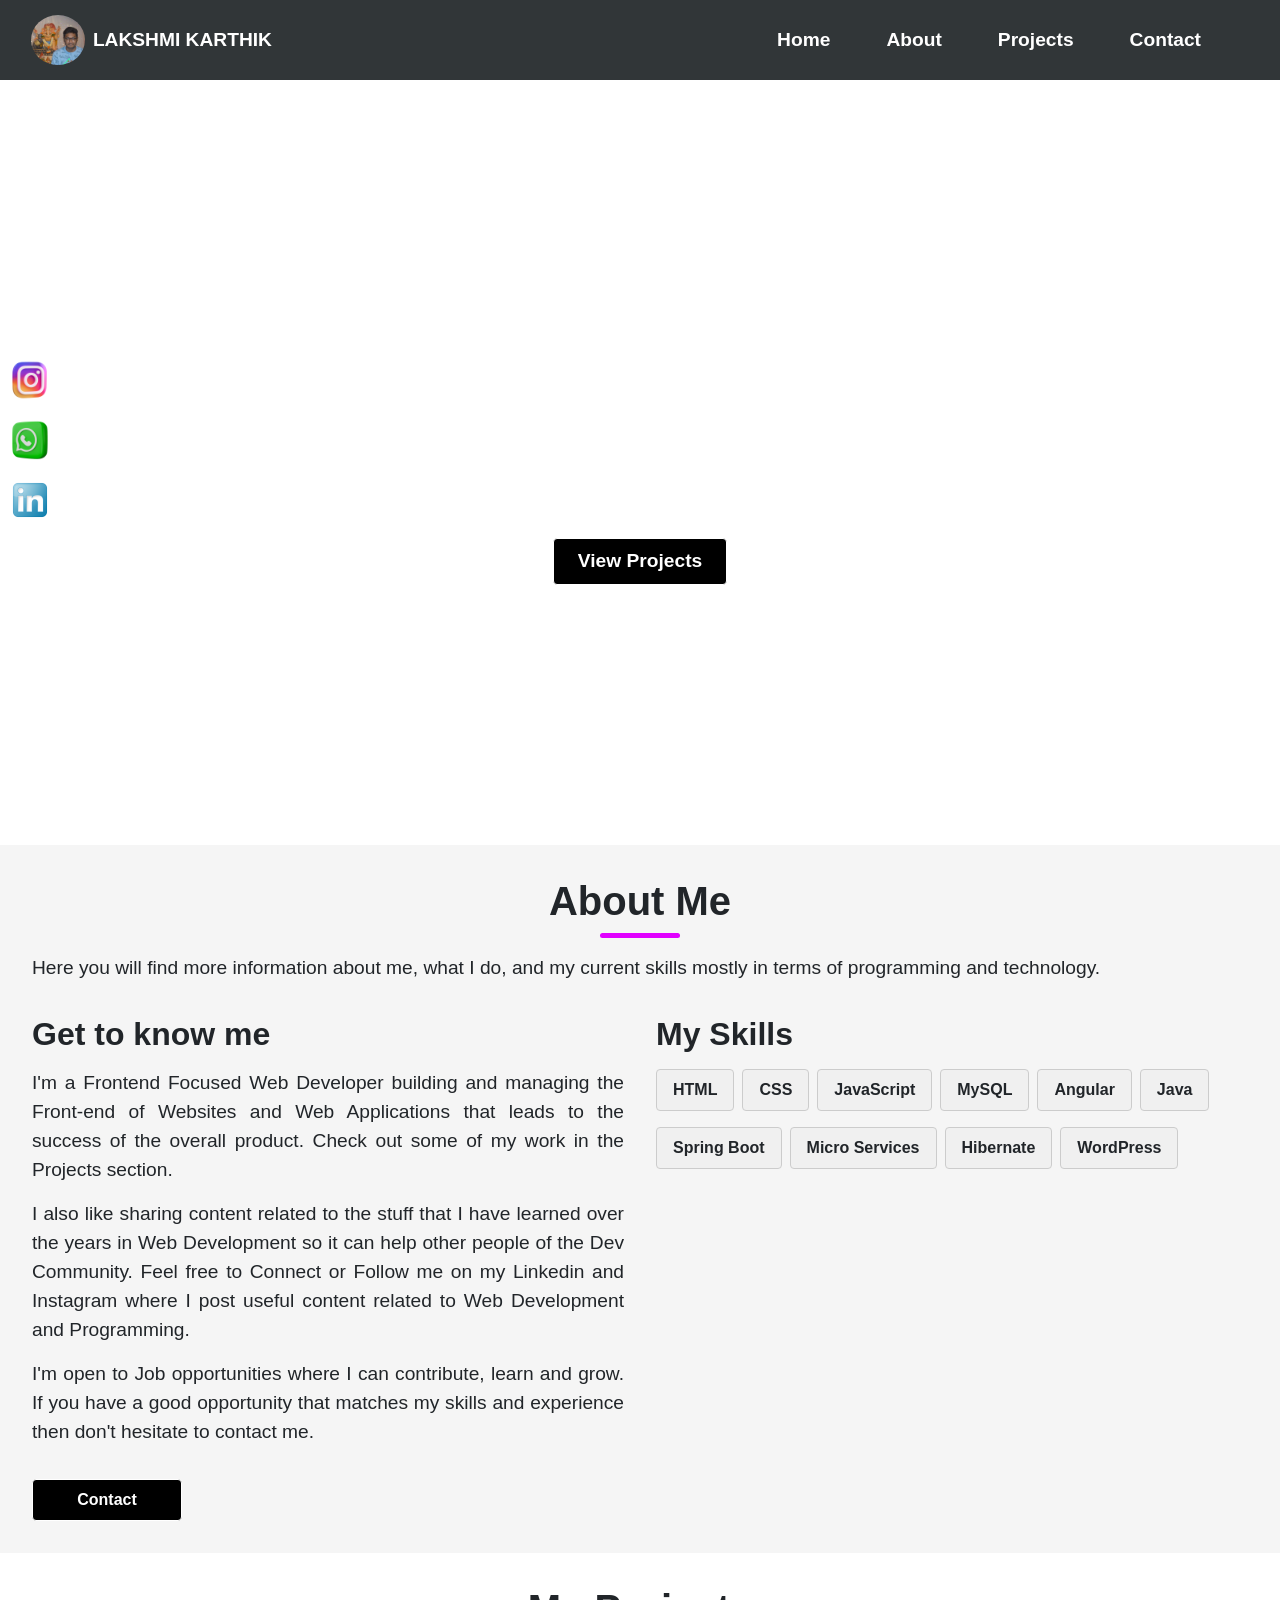
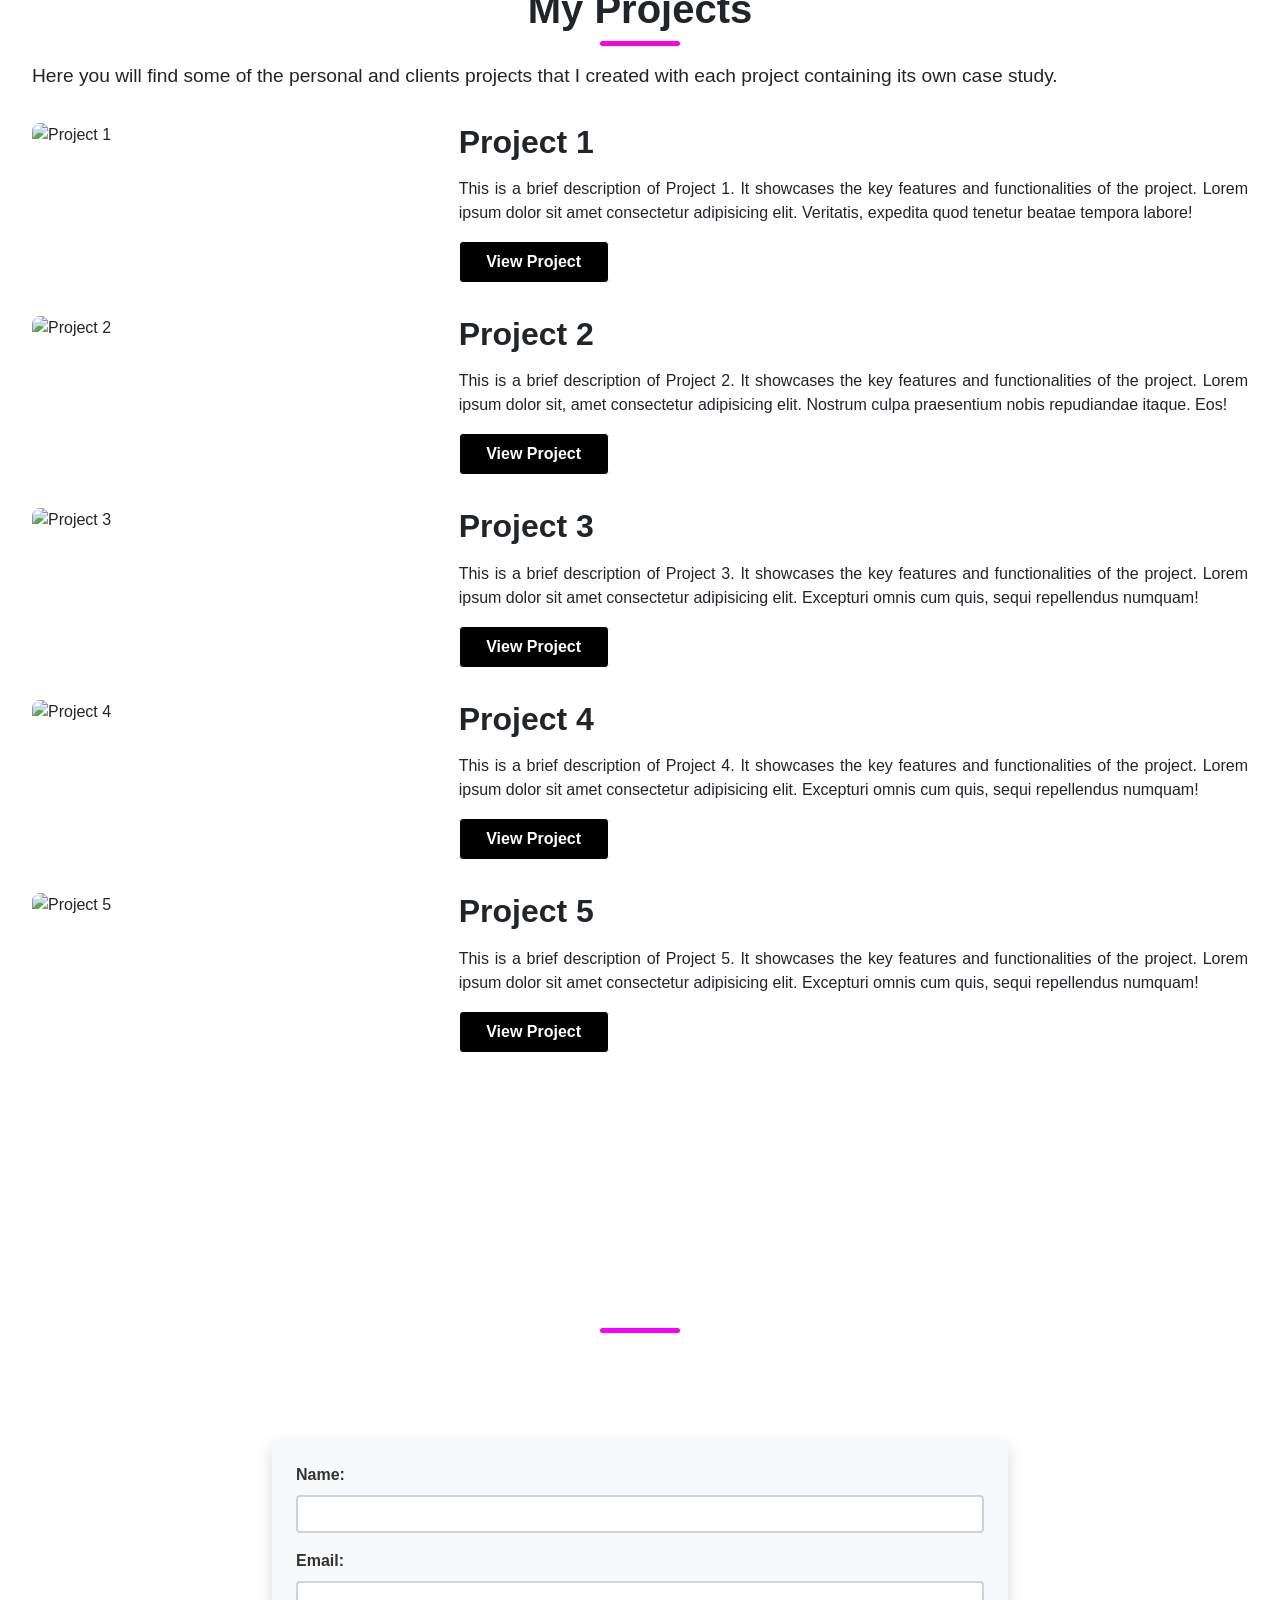
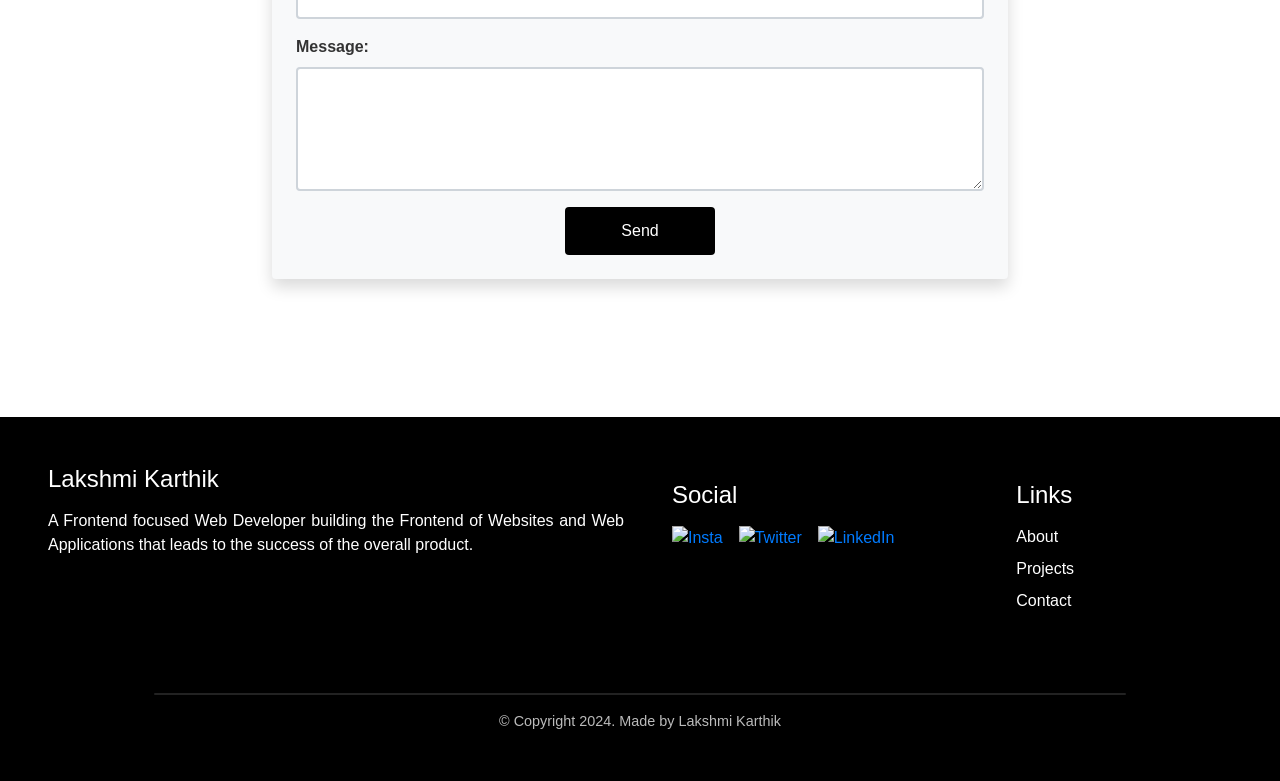
==== index.html @ 406fa360 "Add files via upload" ====
<!DOCTYPE html>
<html lang="en">
<head>
    <meta charset="UTF-8">
    <meta name="viewport" content="width=device-width, initial-scale=1.0">
    <title>Document</title>
    <link rel="stylesheet" href="header.css">
    <link rel="stylesheet" href="sidebar_logos.css">
    <link rel="stylesheet" href="home.css">
    <link rel="stylesheet" href="about.css">
    <link rel="stylesheet" href="projects.css">
    <link rel="stylesheet" href="contact.css">
    <link rel="stylesheet" href="footer.css">
    <link rel="stylesheet" href="https://cdn.jsdelivr.net/npm/bootstrap@4.5.3/dist/css/bootstrap.min.css" integrity="sha384-TX8t27EcRE3e/ihU7zmQxVncDAy5uIKz4rEkgIXeMed4M0jlfIDPvg6uqKI2xXr2" crossorigin="anonymous">
</head>
<body>
    <nav class="navbar navbar-expand-lg navbar-light sticky-top">
        <div class="container-fluid">
          <a class="navbar-brand d-flex align-items-center" href="#">
            <img src="/karthik2.jpeg" alt="Logo" class="logo">
            <span class="name">LAKSHMI KARTHIK</span>
          </a>
          <button class="navbar-toggler" type="button" data-toggle="collapse" data-target="#navbarNav" aria-controls="navbarNav" aria-expanded="false" aria-label="Toggle navigation" id="navbarToggle">
            <span class="navbar-toggler-icon"></span>
          </button>
          <div class="collapse navbar-collapse" id="navbarNav">
            <ul class="navbar-nav ml-auto">
              <li class="nav-item">
                <a class="nav-link" href="#home">Home</a>
              </li>
              <li class="nav-item">
                <a class="nav-link" href="#about">About</a>
              </li>
              <li class="nav-item">
                <a class="nav-link" href="#projects">Projects</a>
              </li>
              <li class="nav-item">
                <a class="nav-link" href="#contact">Contact</a>
              </li>
            </ul>
          </div>
        </div>
      </nav>

      <div class="sidebar">
        <a href="#"><img src="/insta logo.webp" alt="Insta"></a>
        <a href="#"><img src="/whatsapp logo.webp" alt="Whatsapp"></a>
        <a href="#"><img src="/linkedin-logo.png" alt="LinkedIn"></a>
      </div>

    <section id="home">
        <div class="home-container">
            <div class="overlay-text">
                <h1>Hey, I am Lakshmi Karthik</h1>
                <p>
                    A Result-Oriented Web Developer building and managing Websites </br> and 
                    Web Applications that leads to the success of the overall product
                </p>
              </br>
                <a href="#projects" class="btn btn-primary">View Projects</a>
            </div>
          </div>
    </section>

    <section id="about">
      <!DOCTYPE html>
      <html lang="en">
      <head>
          <meta charset="UTF-8">
          <meta name="viewport" content="width=device-width, initial-scale=1.0">
          <title>Document</title>
          <link rel="stylesheet" href="https://cdn.jsdelivr.net/npm/bootstrap@4.5.3/dist/css/bootstrap.min.css" integrity="sha384-TX8t27EcRE3e/ihU7zmQxVncDAy5uIKz4rEkgIXeMed4M0jlfIDPvg6uqKI2xXr2" crossorigin="anonymous">
          <style>
              .about-container {
        padding: 2rem;
        width: 100%;
        margin: 0 auto;
        text-align: center;
        font-family: inherit;
        background-color: whitesmoke;
      }
      
      .about-container h1 {
        font-size: 2.5rem;
        margin-bottom: 1rem;
        font-weight: bold; /* Make the heading bold */
        position: relative;
      }
      
      .about-container h1::after {
        content: "";
        display: block;
        width: 80px; /* Adjust width as needed */
        height: 5px; /* Thickness of the underline */
        background-color: #e100ff; /* Color of the underline */
        margin: 0.5rem auto 0; /* Center the underline and add space */
        border-radius: 5px; /* Optional: Rounded corners for the underline */
      }
      
      .about-container p {
        font-size: 1.2rem;
        margin-bottom: 2rem;
        text-align: justify; /* Justify the text for better readability */
      }
      
      .about-content {
        display: flex;
        flex-wrap: wrap;
        justify-content: space-between;
        gap: 2rem;
      }
      
      .about-left, .about-right {
        flex: 1;
        min-width: 300px;
        text-align: left;
      }
      
      .about-left h2, .about-right h2 {
        font-size: 2rem;
        margin-bottom: 1rem;
        font-weight: bold; /* Make the sub-headings bold */
      }
      
      .about-left p {
        font-size: 1.2rem;
        margin-bottom: 1rem; /* Reduced margin-bottom to decrease the gap */
        line-height: 1.5;
      }
      
      .about-left .btn {
        margin-top: 1rem; /* Adjusted margin-top for better spacing */
        font-size: 1rem;
        font-weight: bold;
        padding: 0.5rem 1rem;
        background-color: black;
        border-color: black;
        color: white; /* Ensure the button text is visible */
        text-decoration: none;
      }
      
      .skills-box {
        display: flex;
        flex-wrap: wrap;
        gap: 0.5rem;
      }
      
      .skill {
        background-color: #f0f0f0;
        border: 1px solid #ccc;
        border-radius: 4px;
        padding: 0.5rem 1rem;
        font-size: 1rem;
        margin-bottom: 0.5rem;
        font-weight: bold; /* Make the skill items bold */
      }
      
      /* Media Queries */
      @media (max-width: 1200px) {
        .about-container h1 {
          font-size: 2rem;
        }
        .about-left h2, .about-right h2 {
          font-size: 1.75rem;
        }
      }
      
      @media (max-width: 992px) {
        .about-container p {
          font-size: 1.1rem;
        }
        .about-left p {
          font-size: 1.1rem;
        }
        .about-left .btn {
          font-size: 0.9rem;
          padding: 0.4rem 0.8rem;
        }
      }
      
      @media (max-width: 768px) {
        .about-content {
          flex-direction: column;
          align-items: center;
        }
        .about-left, .about-right {
          min-width: 100%;
          text-align: center;
        }
        .about-left h2, .about-right h2 {
          font-size: 1.5rem;
        }
        .skills-box {
          justify-content: center;
        }
      }
      
      @media (max-width: 576px) {
        .about-container h1 {
          font-size: 1.75rem;
        }
        .about-left h2, .about-right h2 {
          font-size: 1.25rem;
        }
        .about-container p {
          font-size: 1rem;
        }
        .about-left p {
          font-size: 1rem;
        }
        .about-left .btn {
          font-size: 0.8rem;
          padding: 0.3rem 0.6rem;
        }
      }
      
          </style>
      </head>
      <body>
          <div class="about-container">
              <h1>About Me</h1>
              <p>
                Here you will find more information about me, what I do, and my current skills mostly
                in terms of programming and technology.
              </p>
              <div class="about-content">
                <div class="about-left">
                  <h2>Get to know me</h2>
                  <p>
                    I'm a Frontend Focused Web Developer building and managing the Front-end of Websites and Web Applications that leads to the success of the overall product. Check out some of my work in the Projects section.
                  </p>
                  <p>
                    I also like sharing content related to the stuff that I have learned over the years in Web Development so it can help other people of the Dev Community. Feel free to Connect or Follow me on my Linkedin and Instagram where I post useful content related to Web Development and Programming.
                  </p>
                  <p>
                    I'm open to Job opportunities where I can contribute, learn and grow. If you have a good opportunity that matches my skills and experience then don't hesitate to contact me.
                  </p>
                  <a href="/contact" class="btn btn-primary">Contact</a>
                </div>
                <div class="about-right">
                  <h2>My Skills</h2>
                  <div class="skills-box">
                    <span class="skill">HTML</span>
                    <span class="skill">CSS</span>
                    <span class="skill">JavaScript</span>
                    <span class="skill">MySQL</span>
                    <span class="skill">Angular</span>
                    <span class="skill">Java</span>
                    <span class="skill">Spring Boot</span>
                    <span class="skill">Micro Services</span>
                    <span class="skill">Hibernate</span>
                    <span class="skill">WordPress</span>
                    <!-- Add more skills as needed -->
                  </div>
                </div>
              </div>
            </div>
            
      </body>
      </html>
          
    </section>

    <section id="projects">
        <div class="project-container">
            <h1>My Projects</h1>
            <p>
              Here you will find some of the personal and clients projects that I created
              with each project containing its own case study.
            </p>
            <div class="project">
              <div class="project-image">
                <img src="https://www.rammaheshwari.com/assets/jpeg/dopefolio.jpeg" alt="Project 1">
              </div>
              <div class="project-details">
                <h2>Project 1</h2>
                <p>This is a brief description of Project 1. It showcases the key features and functionalities of the project. Lorem ipsum dolor sit amet consectetur adipisicing elit. Veritatis, expedita quod tenetur beatae tempora labore!</p>
                <a href="#" class="btn btn-primary">View Project</a>
              </div>
            </div>
            <div class="project">
              <div class="project-image">
                <img src="https://www.rammaheshwari.com/assets/jpeg/wilsonport.jpeg" alt="Project 2">
              </div>
              <div class="project-details">
                <h2>Project 2</h2>
                <p>This is a brief description of Project 2. It showcases the key features and functionalities of the project. Lorem ipsum dolor sit, amet consectetur adipisicing elit. Nostrum culpa praesentium nobis repudiandae itaque. Eos!</p>
                <a href="#" class="btn btn-primary">View Project</a>
              </div>
            </div>
            <div class="project">
              <div class="project-image">
                <img src="https://www.rammaheshwari.com/assets/jpeg/boreal-coffee-clone.jpeg" alt="Project 3">
              </div>
              <div class="project-details">
                <h2>Project 3</h2>
                <p>This is a brief description of Project 3. It showcases the key features and functionalities of the project. Lorem ipsum dolor sit amet consectetur adipisicing elit. Excepturi omnis cum quis, sequi repellendus numquam!</p>
                <a href="#" class="btn btn-primary">View Project</a>
              </div>
            </div>
            <div class="project">
              <div class="project-image">
                <img src="https://www.rammaheshwari.com/assets/jpeg/boreal-coffee-clone.jpeg" alt="Project 4">
              </div>
              <div class="project-details">
                <h2>Project 4</h2>
                <p>This is a brief description of Project 4. It showcases the key features and functionalities of the project. Lorem ipsum dolor sit amet consectetur adipisicing elit. Excepturi omnis cum quis, sequi repellendus numquam!</p>
                <a href="#" class="btn btn-primary">View Project</a>
              </div>
            </div>
            <div class="project">
              <div class="project-image">
                <img src="https://www.rammaheshwari.com/assets/jpeg/boreal-coffee-clone.jpeg" alt="Project 5">
              </div>
              <div class="project-details">
                <h2>Project 5</h2>
                <p>This is a brief description of Project 5. It showcases the key features and functionalities of the project. Lorem ipsum dolor sit amet consectetur adipisicing elit. Excepturi omnis cum quis, sequi repellendus numquam!</p>
                <a href="#" class="btn btn-primary">View Project</a>
              </div>
            </div>
          </div>
          
    </section>

    <section id="contact">
        <div class="contact-container">
            <div class="contact-overlay text-center text-white">
              <h1>Contact</h1>
              <div class="underline mx-auto mb-4"></div>
              <p class="mb-4">
                Feel free to contact me by submitting the form below and I will get back to you as soon as possible.
              </p>
              <div class="contact-form-container bg-light text-dark p-4 rounded shadow">
                <form>
                  <div class="form-group text-left mb-3">
                    <label for="name" class="form-label">Name:</label>
                    <input type="text" class="form-control" id="name" name="name" required>
                  </div>
                  <div class="form-group text-left mb-3">
                    <label for="email" class="form-label">Email:</label>
                    <input type="email" class="form-control" id="email" name="email" required>
                  </div>
                  <div class="form-group text-left mb-3">
                    <label for="message" class="form-label">Message:</label>
                    <textarea class="form-control" id="message" name="message" rows="4" required></textarea>
                  </div>
                  <button type="submit" class="btn btn-primary">Send</button>
                </form>
              </div>
            </div>
          </div>
          
    </section>

    <section id="footer">
        <footer class="footer-container">
            <div class="footer-content">
              <div class="footer-left text-left">
                <h2>Lakshmi Karthik</h2>
                <p>A Frontend focused Web Developer building the Frontend of Websites and Web Applications that leads to the success of the overall product.</p>
              </div>
              <div class="footer-right">
                <div class="footer-center">
                  <h2>Social</h2>
                  <div class="social-media">
                    <a href="#"><img src="https://upload.wikimedia.org/wikipedia/commons/thumb/e/e7/Instagram_logo_2016.svg/2048px-Instagram_logo_2016.svg.png" alt="Insta"></a>
                    <a href="#"><img src="https://cdn-icons-png.flaticon.com/128/3938/3938028.png" alt="Twitter"></a>
                    <a href="#"><img src="https://cdn1.iconfinder.com/data/icons/logotypes/32/circle-linkedin-512.png" alt="LinkedIn"></a>
                  </div>
                </div>
                <div class="footer-links">
                  <h2>Links</h2>
                  <ul>
                    <li><a href="/about">About</a></li>
                    <li><a href="/projects">Projects</a></li>
                    <li><a href="/contact">Contact</a></li>
                  </ul>
                </div>
              </div>
            </div>
            <div class="footer-bottom">
              <div class="underline"></div>
              <p>© Copyright 2024. Made by Lakshmi Karthik</p>
            </div>
          </footer>
          
    </section>
      
    <script src="https://code.jquery.com/jquery-3.5.1.slim.min.js"></script>
    <script src="https://cdn.jsdelivr.net/npm/@popperjs/core@2.5.3/dist/umd/popper.min.js"></script>
    <script src="https://stackpath.bootstrapcdn.com/bootstrap/4.5.2/js/bootstrap.min.js"></script>

    <script>
      $(document).ready(function () {
          // Close the navbar when a link is clicked in responsive mode
          $('.nav-link').on('click', function () {
              if ($('.navbar-collapse').hasClass('show')) {
                  $('#navbarToggle').click();
              }
          });
  
          // Close the navbar when clicking outside of it in responsive mode
          $(document).click(function (event) {
              var clickover = $(event.target);
              var navbarOpen = $('.navbar-collapse').hasClass('show');
              if (navbarOpen === true && !clickover.closest('.navbar').length) {
                  $('#navbarToggle').click();
              }
          });
      });
  </script>

    <script>
      let timeoutID;

function hideSidebar() {
  document.querySelector('.sidebar').classList.add('hidden');
}

function showSidebar() {
  document.querySelector('.sidebar').classList.remove('hidden');
  resetHideTimeout(); // Restart the timeout when mouse moves
}

function resetHideTimeout() {
  clearTimeout(timeoutID); // Clear previous timeout
  timeoutID = setTimeout(hideSidebar, 3000); // 3 seconds idle time
}

document.addEventListener('mousemove', showSidebar);

// Start the timeout to hide the sidebar after the page loads
window.onload = resetHideTimeout;
    </script>
    
</body>
</html>
---- header.css ----
.navbar {
  background-color: #313638;
  height: 80px;
  font-family: Helvetica, Arial, sans-serif;
  position: sticky;
  top: 0;
  z-index: 1000;
}

.logo {
  height: 50px;
  margin-right: 0.5rem;
  border-radius: 100%;
}

.name {
  font-size: 1.2rem;
  font-weight: bold;
  font-family: 'Arial', sans-serif;
  color: white !important;
}

.navbar-nav .nav-link {
  font-weight: bold;
  font-size: 1.2rem;
  color: white !important;
  margin-right: 40px;
}

.navbar-toggler-icon {
  background-image: url("data:image/svg+xml;charset=utf8,%3Csvg viewBox='0 0 30 30' xmlns='http://www.w3.org/2000/svg'%3E%3Cpath stroke='rgba(255, 255, 255, 1)' stroke-width='2' stroke-linecap='round' stroke-miterlimit='10' d='M4 7h22M4 15h22M4 23h22'/%3E%3C/svg%3E") !important;
  /* The path stroke is set to white to change the color of the bars */
  height: 30px;
}

@media (max-width: 992px) {
  .navbar {
      width: auto;
      height: auto;
  }
  
  .navbar-nav .nav-link {
      margin-right: 20px;
  }

  .name {
      font-size: 1rem;
  }

  .logo {
      height: 40px;
  }
}

@media (max-width: 768px) {
  .navbar {
      width: auto;
      height: auto;
  }

  .navbar-nav .nav-link {
      font-size: 1rem;
      margin-right: 10px;
  }

  .name {
      font-size: 0.9rem;
  }

  .logo {
      height: 35px;
  }
}
---- sidebar_logos.css ----
.sidebar {
    position: fixed;
    top: 50%;
    left: 0;
    transform: translateY(-50%);
    width: 60px;
    background-color: transparent;
    padding: 10px;
    z-index: 1000;
    transition: opacity 0.5s ease-in-out;
    opacity: 1; /* Initially visible */
  }
  
  .hidden {
    opacity: 0; /* Hide the sidebar */
  }
  
  .sidebar a {
    display: block;
    margin-bottom: 20px;
    text-align: center;
  }
  
  .sidebar a img {
    width: 40px;
    height: 40px;
    transition: transform 0.3s ease;
  }
  
  .sidebar a:hover img {
    transform: scale(1.1);
  }
  
  @media (max-width: 768px) {
    .sidebar {
      display: none; /* Hide the sidebar on small screens */
    }
  }
---- home.css ----
.home-container {
    position: relative;
    width: 100%;
    height: 85vh; /* Full viewport height */
    background-image: url('https://e0.pxfuel.com/wallpapers/846/344/desktop-wallpaper-portfolio.jpg'); /* Replace with your background image URL */
    background-size: cover;
    background-position: center;
    display: flex;
    justify-content: center;
    align-items: center;
    color: white !important; /* Text color */
    text-align: center;
  }
  
  .overlay-text {
    padding: 2rem;
    border-radius: 8px;
  }
  
  .overlay-text h1 {
    font-size: 3rem;
    margin-bottom: 1rem;
    color: white !important;
    font-family: inherit;
  }
  
  .overlay-text p {
    font-size: 1.5rem;
    color: white !important;
    margin: 0;
    line-height: 1.6;
    letter-spacing: 0.5px;
    padding: 1rem 2rem;
    border-radius: 10px;
    display: inline-block; /* Ensures the padding and background fit tightly around the text */
    font-family: inherit;
  }
  
  .overlay-text .btn {
    font-size: 1.2rem;
    width: auto;
    font-weight: bold;
    padding: 0.5rem 1.5rem;
    margin-top: 1rem; /* Adds some spacing above the button */
  }
  
  .btn {
    background-color: black !important;
    border-color: white !important;
    transition: background-color 0.3s, color 0.3s; /* Smooth transition for hover effect */
  }
  
  .btn:hover {
    background-color: white !important;
    color: black !important;
  }
  
  /* Responsive adjustments */
  @media (max-width: 1200px) {
    .overlay-text h1 {
        font-size: 2.5rem;
    }
  
    .overlay-text p {
        font-size: 1.3rem;
    }
  
    .overlay-text .btn {
        font-size: 1.1rem;
    }
  }
  
  @media (max-width: 992px) {
    .overlay-text h1 {
        font-size: 2rem;
    }
  
    .overlay-text p {
        font-size: 1.2rem;
    }
  
    .overlay-text .btn {
        font-size: 1rem;
    }
  }
  
  @media (max-width: 768px) {
    .overlay-text h1 {
        font-size: 1.8rem;
    }
  
    .overlay-text p {
        font-size: 1rem;
    }
  
    .overlay-text .btn {
        font-size: 0.9rem;
        padding: 0.4rem 1rem;
    }
  }
  
  @media (max-width: 576px) {
    
    .overlay-text {
        padding: 1rem;
    }
  
    .overlay-text h1 {
        font-size: 1.5rem;
    }
  
    .overlay-text p {
        font-size: 0.9rem;
    }
  
    .overlay-text .btn {
        font-size: 0.8rem;
        padding: 0.3rem 0.8rem;
    }
  }
---- about.css ----
.about-container {
  padding: 2rem;
  width: 100%;
  margin: 0 auto;
  text-align: center;
  font-family: inherit;
  background-color: whitesmoke;
}

.about-container h1 {
  font-size: 2.5rem;
  margin-bottom: 1rem;
  font-weight: bold; /* Make the heading bold */
  position: relative;
}

.about-container h1::after {
  content: "";
  display: block;
  width: 80px; /* Adjust width as needed */
  height: 5px; /* Thickness of the underline */
  background-color: #e100ff; /* Color of the underline */
  margin: 0.5rem auto 0; /* Center the underline and add space */
  border-radius: 5px; /* Optional: Rounded corners for the underline */
}

.about-container p {
  font-size: 1.2rem;
  margin-bottom: 2rem;
  text-align: justify; /* Justify the text for better readability */
}

.about-content {
  display: flex;
  flex-wrap: wrap;
  justify-content: space-between;
  gap: 2rem;
}

.about-left, .about-right {
  flex: 1;
  min-width: 300px;
  text-align: left;
}

.about-left h2, .about-right h2 {
  font-size: 2rem;
  margin-bottom: 1rem;
  font-weight: bold; /* Make the sub-headings bold */
}

.about-left p {
  font-size: 1.2rem;
  margin-bottom: 1rem; /* Reduced margin-bottom to decrease the gap */
  line-height: 1.5;
}

.about-left .btn {
  margin-top: 1rem; /* Adjusted margin-top for better spacing */
  font-size: 1rem;
  font-weight: bold;
  padding: 0.5rem 1rem;
  background-color: black;
  border-color: black;
  color: white; /* Ensure the button text is visible */
  text-decoration: none;
}

.skills-box {
  display: flex;
  flex-wrap: wrap;
  gap: 0.5rem;
}

.skill {
  background-color: #f0f0f0;
  border: 1px solid #ccc;
  border-radius: 4px;
  padding: 0.5rem 1rem;
  font-size: 1rem;
  margin-bottom: 0.5rem;
  font-weight: bold; /* Make the skill items bold */
}

/* Media Queries */
@media (max-width: 1200px) {
  .about-container h1 {
    font-size: 2rem;
  }
  .about-left h2, .about-right h2 {
    font-size: 1.75rem;
  }
}

@media (max-width: 992px) {
  .about-container p {
    font-size: 1.1rem;
  }
  .about-left p {
    font-size: 1.1rem;
  }
  .about-left .btn {
    font-size: 0.9rem;
    padding: 0.4rem 0.8rem;
  }
}

@media (max-width: 768px) {
  .about-content {
    flex-direction: column;
    align-items: center;
  }
  .about-left, .about-right {
    min-width: 100%;
    text-align: center;
  }
  .about-left h2, .about-right h2 {
    font-size: 1.5rem;
  }
  .skills-box {
    justify-content: center;
  }
}

@media (max-width: 576px) {
  .about-container h1 {
    font-size: 1.75rem;
  }
  .about-left h2, .about-right h2 {
    font-size: 1.25rem;
  }
  .about-container p {
    font-size: 1rem;
  }
  .about-left p {
    font-size: 1rem;
  }
  .about-left .btn {
    font-size: 0.8rem;
    padding: 0.3rem 0.6rem;
  }
}
---- projects.css ----
.project-container {
    padding: 2rem;
    width: 100%;
    margin: 0 auto;
    text-align: center;
    font-family: inherit;
    background-color: white;
  }
  
  .project-container h1 {
    font-size: 2.5rem;
    margin-bottom: 1rem;
    font-weight: bold; /* Make the heading bold */
    position: relative;
  }
  
  .project-container h1::after {
    content: "";
    display: block;
    width: 80px; /* Adjust width as needed */
    height: 5px; /* Thickness of the underline */
    background-color: #ff00dd; /* Color of the underline */
    margin: 0.5rem auto 0; /* Center the underline and add space */
    border-radius: 5px; /* Optional: Rounded corners for the underline */
  }
  
  .project-container p {
    font-size: 1.2rem;
    margin-bottom: 2rem;
    text-align: justify;
  }
  
  .project {
    display: flex;
    flex-wrap: wrap;
    justify-content: space-between;
    gap: 2rem;
    margin-bottom: 2rem;
    text-align: left;
  }
  
  .project-image {
    flex: 1;
    min-width: 50px;
  }
  
  .project-image img {
    width: 100%;
    border-radius: 8px; /* Optional: rounded corners for images */
  }
  
  .project-details {
    flex: 2;
    display: flex;
    flex-direction: column;
    justify-content: center;
  }
  
  .project-details h2 {
    font-size: 2rem;
    margin-bottom: 1rem;
    font-weight: bold; /* Make the project name bold */
  }
  
  .project-details p {
    font-size: 1rem;
    margin-bottom: 1rem;
    line-height: 1.5;
    text-align: justify;
  }
  
  .project-details .btn {
    font-size: 1rem;
    font-weight: bold;
    padding: 0.5rem 1rem;
    background-color: black;
    color: white;
    text-decoration: none;
    text-align: center;
    border-radius: 4px;
  }
  
  .btn {
    width: 150px;
  }

  section {
    padding-top: 80px; /* Adjust this value based on your navbar height */
    margin-top: -80px; /* Negative margin to offset the visual gap */
}
  
  /* Media Queries */
  @media (max-width: 1200px) {
    .project-container h1 {
      font-size: 2rem;
    }
    .project-details h2 {
      font-size: 1.75rem;
    }
    section {
        scroll-margin-top: -20px; /* Adjust as needed for smaller screens */
    }
  }
  
  @media (max-width: 992px) {
    .project-container p {
      font-size: 1.1rem;
    }
    .project-details p {
      font-size: 1.1rem;
    }
    .project-details .btn {
      font-size: 0.9rem;
      padding: 0.4rem 0.8rem;
    }
    section {
        scroll-margin-top: -20px; /* Adjust as needed for smaller screens */
    }
  }
  
  @media (max-width: 768px) {
    .project {
      flex-direction: column;
      align-items: center;
    }
    .project-image, .project-details {
      min-width: 100%;
      text-align: center;
    }
    .project-details h2 {
      font-size: 1.5rem;
    }
    section {
        scroll-margin-top: -20px; /* Adjust as needed for smaller screens */
    }
  }
  
  @media (max-width: 576px) {
    .project-container h1 {
      font-size: 1.75rem;
    }
    .project-details h2 {
      font-size: 1.25rem;
    }
    .project-container p {
      font-size: 1rem;
    }
    .project-details p {
      font-size: 1rem;
    }
    .project-details .btn {
      font-size: 0.8rem;
      padding: 0.3rem 0.6rem;
    }
    section {
        scroll-margin-top: -20px; /* Adjust as needed for smaller screens */
    }
  }
---- contact.css ----
.contact-container {
    background-image: url('https://static.vecteezy.com/system/resources/previews/019/926/787/non_2x/red-coffee-cup-on-old-wood-background-with-space-free-photo.jpg'); /* Replace with your background image URL */
    background-size: cover;
    background-position: center;
    padding: 2rem;
    min-height: 100vh !important;
    display: flex;
    align-items: center;
    justify-content: center;
  }
  
  .contact-overlay {
    padding: 2rem;
    border-radius: 8px;
    max-width: 800px;
  }
  
  .contact-overlay h1 {
    font-size: 3rem;
    margin-bottom: 1rem;
    font-weight: bold;
    position: relative;
    font-family: inherit;
  }
  
  .contact-overlay .underline {
    width: 80px; /* Adjust width as needed */
    height: 5px; /* Thickness of the underline */
    background-color: #f700ff; /* Color of the underline */
    border-radius: 5px; /* Optional: Rounded corners for the underline */
  }
  
  .contact-overlay p {
    font-size: 1.2rem;
    color: white;
    font-family: inherit;
    text-align: justify;
  }
  
  .contact-form-container {
    background: #ffffff;
    padding: 2rem;
    border-radius: 8px;
    box-shadow: 0 4px 10px rgba(0, 0, 0, 0.1);
    transition: transform 0.3s ease-in-out;
  }
  
  .contact-form-container:hover {
    transform: scale(1.02);
  }
  
  .contact-form-container .form-group {
    margin-bottom: 1.5rem;
  }
  
  .contact-form-container .form-label {
    font-weight: bold;
    color: #333;
  }
  
  .contact-form-container .form-control {
    border: 2px solid #ced4da;
    border-radius: 4px;
    padding: 0.75rem;
    transition: border-color 0.3s ease-in-out, box-shadow 0.3s ease-in-out;
  }
  
  .contact-form-container .form-control:focus {
    border-color: #007bff;
    box-shadow: 0 0 8px rgba(0, 123, 255, 0.25);
  }
  
  .contact-form-container .btn {
    background-color: black;
    border: none;
    padding: 0.75rem 1.5rem;
    border-radius: 4px;
    color: white;
    cursor: pointer;
    transition: background-color 0.3s ease-in-out, transform 0.3s ease-in-out;
  }
  
  .contact-form-container .btn:hover {
    background-color: rgb(49, 49, 49);
    transform: scale(1.05);
  }

  section {
    padding-top: 75px; /* Adjust this value based on your navbar height */
    margin-top: -75px; /* Negative margin to offset the visual gap */
}
  
  /* Media Queries */
  @media (max-width: 768px) {
    .contact-overlay h1 {
      font-size: 2rem;
    }
    .contact-overlay p {
      font-size: 1rem;
    }
    .contact-form-container {
      padding: 1rem;
    }
    .contact-form-container .btn {
      width: 100%;
      padding: 0.5rem 1rem;
    }

    section {
        scroll-margin-top: -20px; /* Adjust as needed for smaller screens */
    }
  }
  
  @media (max-width: 576px) {
    .contact-overlay {
      padding: 1rem;
    }
    .contact-form-container {
      padding: 1rem;
    }

    section {
        scroll-margin-top: -20px; /* Adjust as needed for smaller screens */
    }
  }
---- footer.css ----
.footer-container {
    background-color: black;
    color: #fff;
    padding: 2rem;
    text-align: center;
    position: relative;
    font-family: inherit;
  }
  
  .footer-content {
    display: flex;
    justify-content: space-around;
    flex-wrap: wrap;
  }
  
  .footer-left,
  .footer-right {
    flex: 1;
    margin: 1rem;
    gap: 90px;
  }
  
  .footer-left h2,
  .footer-center h2,
  .footer-links h2 {
    font-size: 1.5rem;
    margin-bottom: 1rem;
  }
  
  .footer-left p {
    font-size: 1rem;
    white-space: pre-wrap;
    color: white;
    text-align: justify;
  }
  
  .footer-right {
    display: flex;
  }
  
  .footer-center,
  .footer-links {
    margin: 1rem;
    text-align: left;
  }
  
  .footer-center .social-media {
    display: flex;
    justify-content: center;
    gap: 1rem;
  }
  
  .footer-center .social-media a img {
    width: 40px;
    height: 40px;
    transition: transform 0.3s;
  }
  
  .footer-center .social-media a img:hover {
    transform: scale(1.1);
  }
  
  .footer-links ul {
    list-style: none;
    padding: 0;
  }
  
  .footer-links ul li {
    margin: 0.5rem 0;
  }
  
  .footer-links ul li a {
    color: white;
    text-decoration: none;
    transition: color 0.3s;
  }
  
  .footer-links ul li a:hover {
    color: blue;
  }
  
  .footer-bottom {
    margin-top: 2rem;
  }
  
  .footer-bottom .underline {
    width: 80%;
    height: 2px;
    background-color: #222;
    margin: 0.5rem auto;
    border-radius: 5px;
  }
  
  .footer-bottom p {
    margin-top: 1rem;
    font-size: 0.9rem;
    color: #bbb;
  }
  
  /* Media Queries */
  @media (max-width: 768px) {
    .footer-content {
      flex-direction: column;
      align-items: center;
    }
  
    .footer-right{
      display: flex;
      flex-direction: row;
      align-items: baseline;
    }
  
    .footer-center,
    .footer-links {
      text-align: center;
    }
  
    .footer-center,
    .footer-links {
      display: flex;
      flex-direction: column;
      align-items: center;
    }
  
    .footer-center .social-media {
      justify-content: center;
    }
  
    .footer-center .social-media,
    .footer-links ul {
      display: flex;
      flex-direction: column;
      align-items: center;
    }
  }
  
  @media (max-width: 480px) {
  
    .footer-right{
      display: flex;
      flex-direction: row;
      align-items: baseline;
    }
    
    .footer-left h2,
    .footer-center h2,
    .footer-links h2 {
      font-size: 1.2rem;
    }
  
    .footer-left p {
      font-size: 0.9rem;
    }
  
    .footer-center .social-media a img {
      width: 30px;
      height: 30px;
    }
  
    .footer-links ul li a {
      font-size: 0.9rem;
    }
    
  }
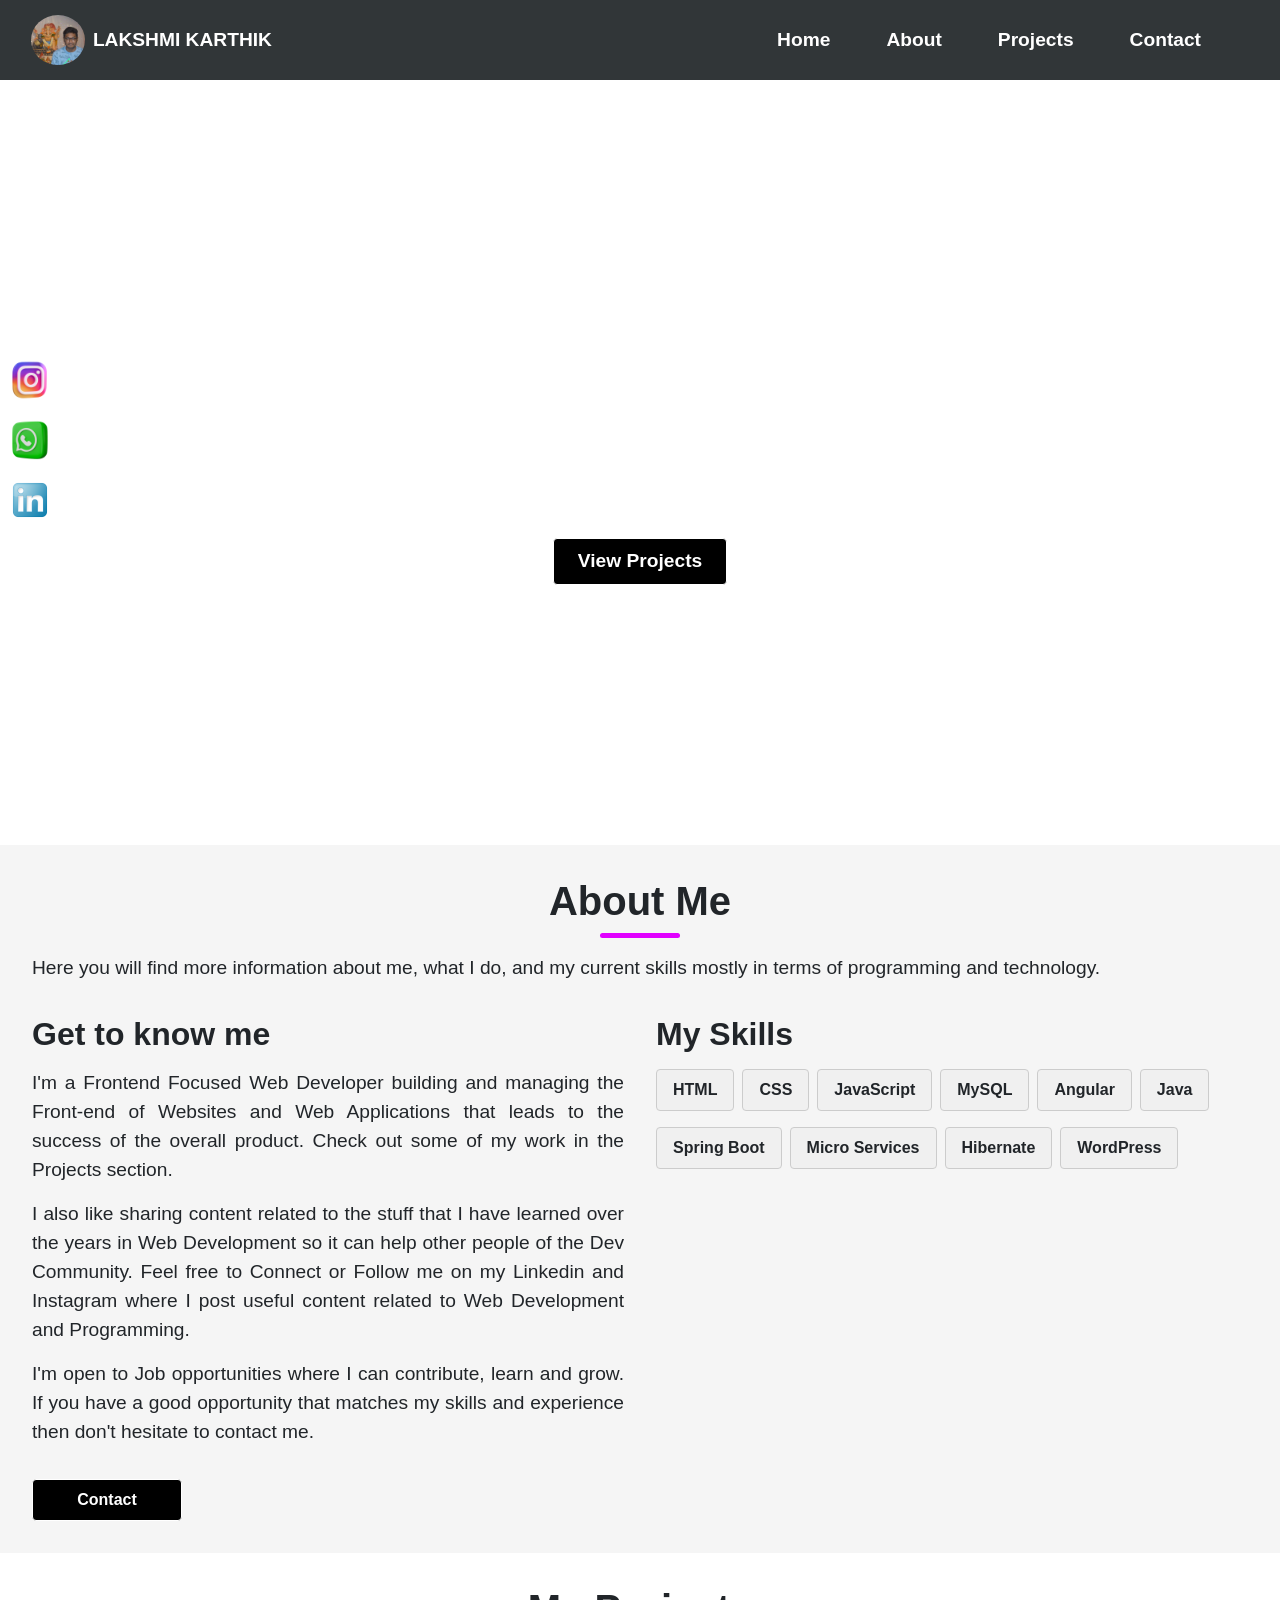
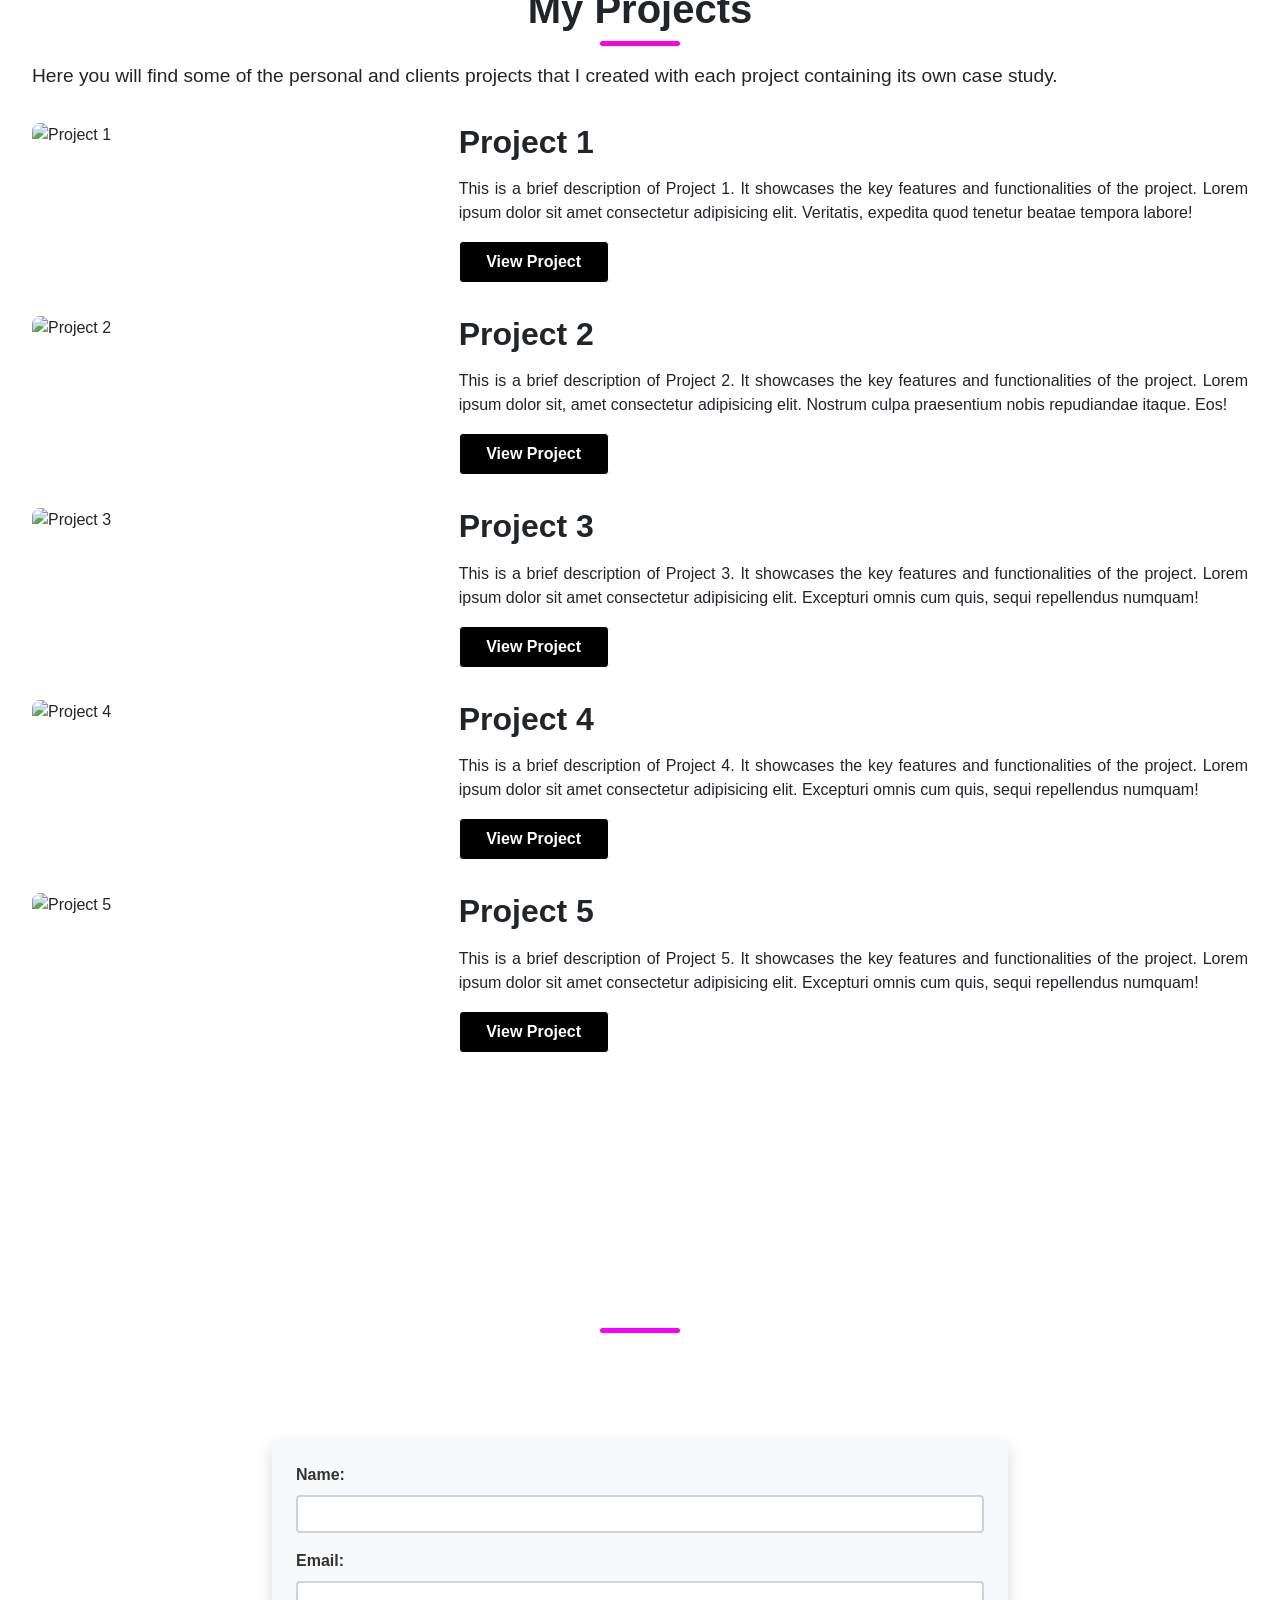
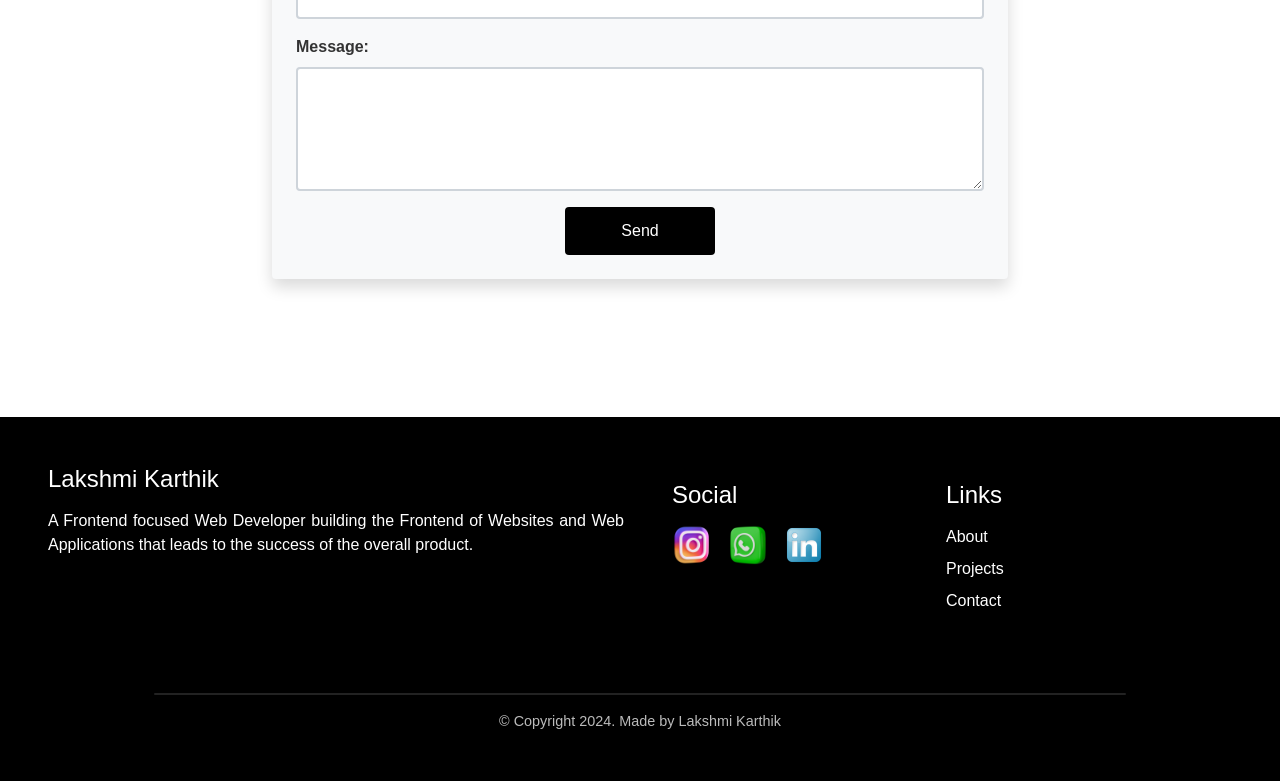
==== commit 23c6cc75: "Update index.html" ====
--- a/index.html
+++ b/index.html
@@ -17,7 +17,7 @@
     <nav class="navbar navbar-expand-lg navbar-light sticky-top">
         <div class="container-fluid">
           <a class="navbar-brand d-flex align-items-center" href="#">
-            <img src="/karthik2.jpeg" alt="Logo" class="logo">
+            <img src="./karthik2.jpeg" alt="Logo" class="logo">
             <span class="name">LAKSHMI KARTHIK</span>
           </a>
           <button class="navbar-toggler" type="button" data-toggle="collapse" data-target="#navbarNav" aria-controls="navbarNav" aria-expanded="false" aria-label="Toggle navigation" id="navbarToggle">
@@ -43,9 +43,9 @@
       </nav>
 
       <div class="sidebar">
-        <a href="#"><img src="/insta logo.webp" alt="Insta"></a>
-        <a href="#"><img src="/whatsapp logo.webp" alt="Whatsapp"></a>
-        <a href="#"><img src="/linkedin-logo.png" alt="LinkedIn"></a>
+        <a href="#"><img src="./insta logo.webp" alt="Insta"></a>
+        <a href="#"><img src="./whatsapp logo.webp" alt="Whatsapp"></a>
+        <a href="#"><img src="./linkedin-logo.png" alt="LinkedIn"></a>
       </div>
 
     <section id="home">
@@ -363,9 +363,9 @@
                 <div class="footer-center">
                   <h2>Social</h2>
                   <div class="social-media">
-                    <a href="#"><img src="https://upload.wikimedia.org/wikipedia/commons/thumb/e/e7/Instagram_logo_2016.svg/2048px-Instagram_logo_2016.svg.png" alt="Insta"></a>
-                    <a href="#"><img src="https://cdn-icons-png.flaticon.com/128/3938/3938028.png" alt="Twitter"></a>
-                    <a href="#"><img src="https://cdn1.iconfinder.com/data/icons/logotypes/32/circle-linkedin-512.png" alt="LinkedIn"></a>
+                    <a href="#"><img src="./insta logo.webp" alt="Insta"></a>
+                    <a href="#"><img src="./whatsapp logo.webp" alt="Whats App"></a>
+                    <a href="#"><img src="./linkedin-logo.png" alt="LinkedIn"></a>
                   </div>
                 </div>
                 <div class="footer-links">
@@ -434,4 +434,4 @@
     </script>
     
 </body>
-</html>+</html>
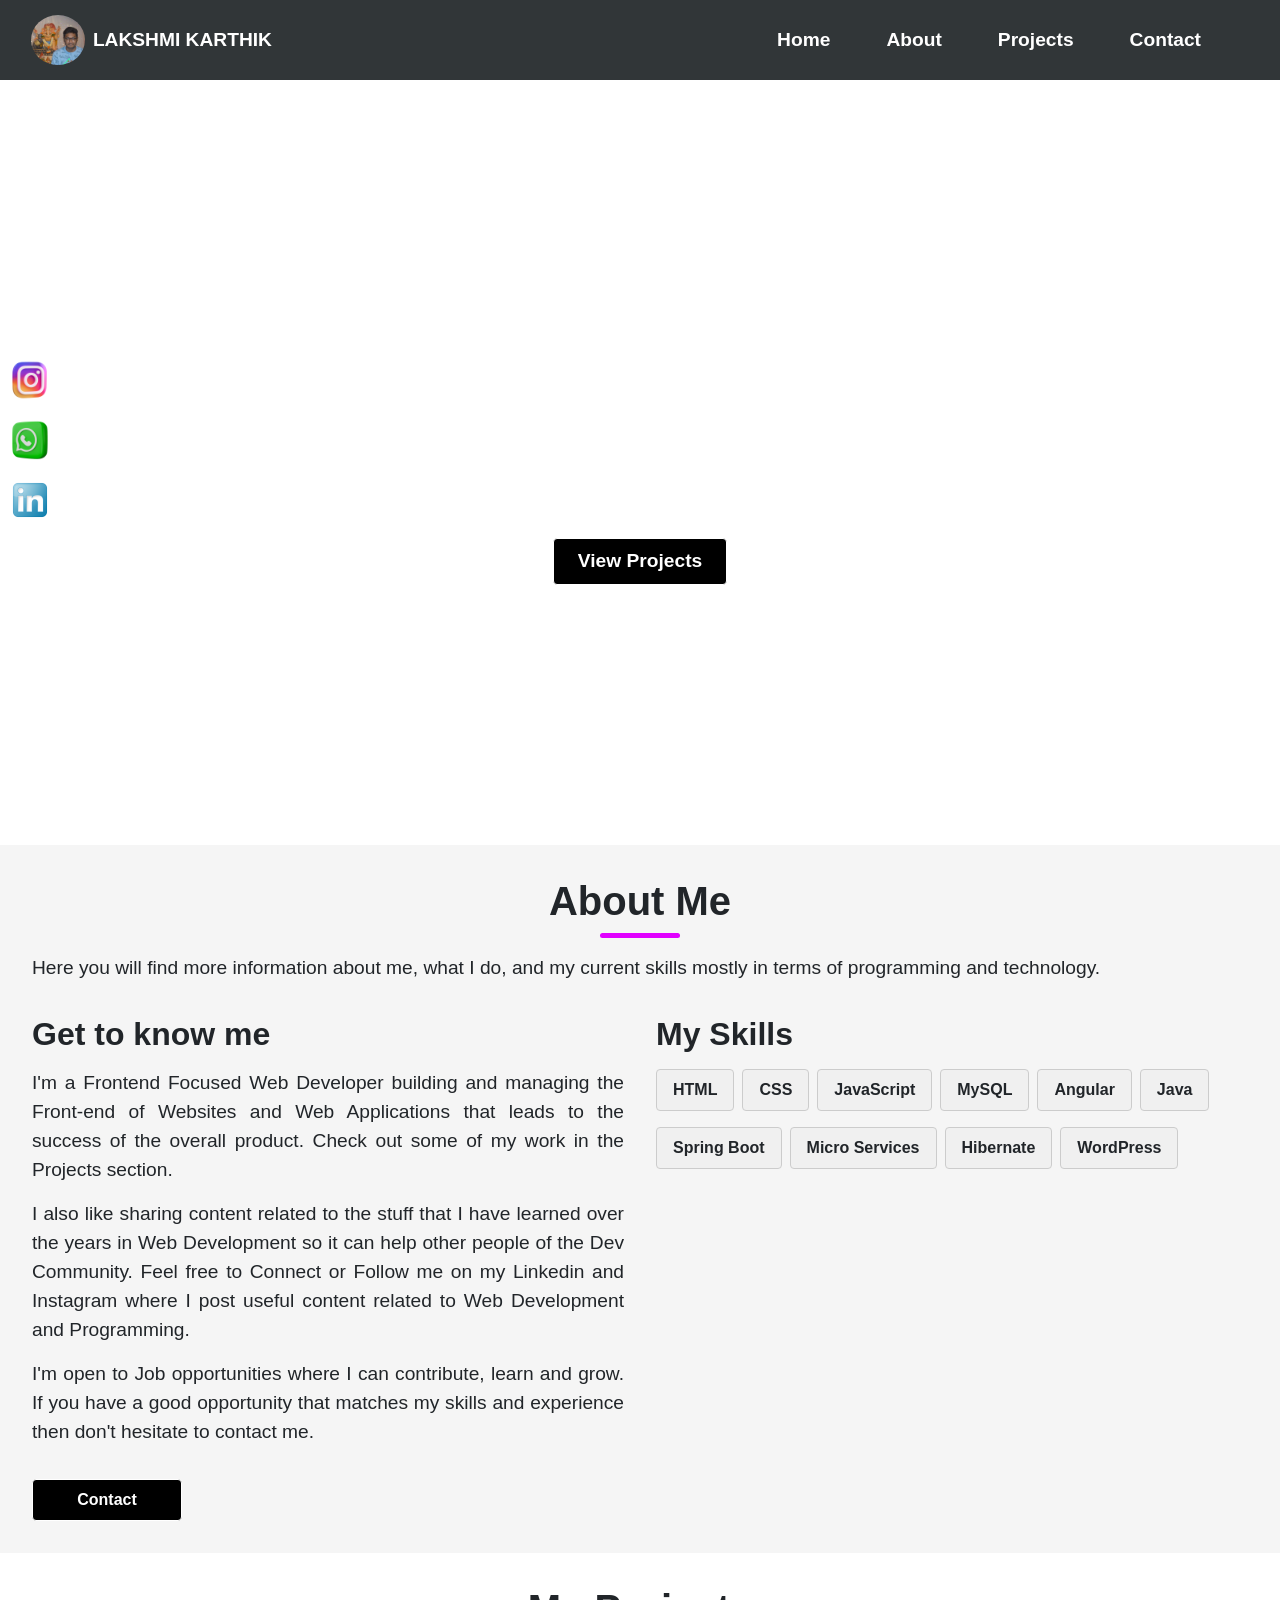
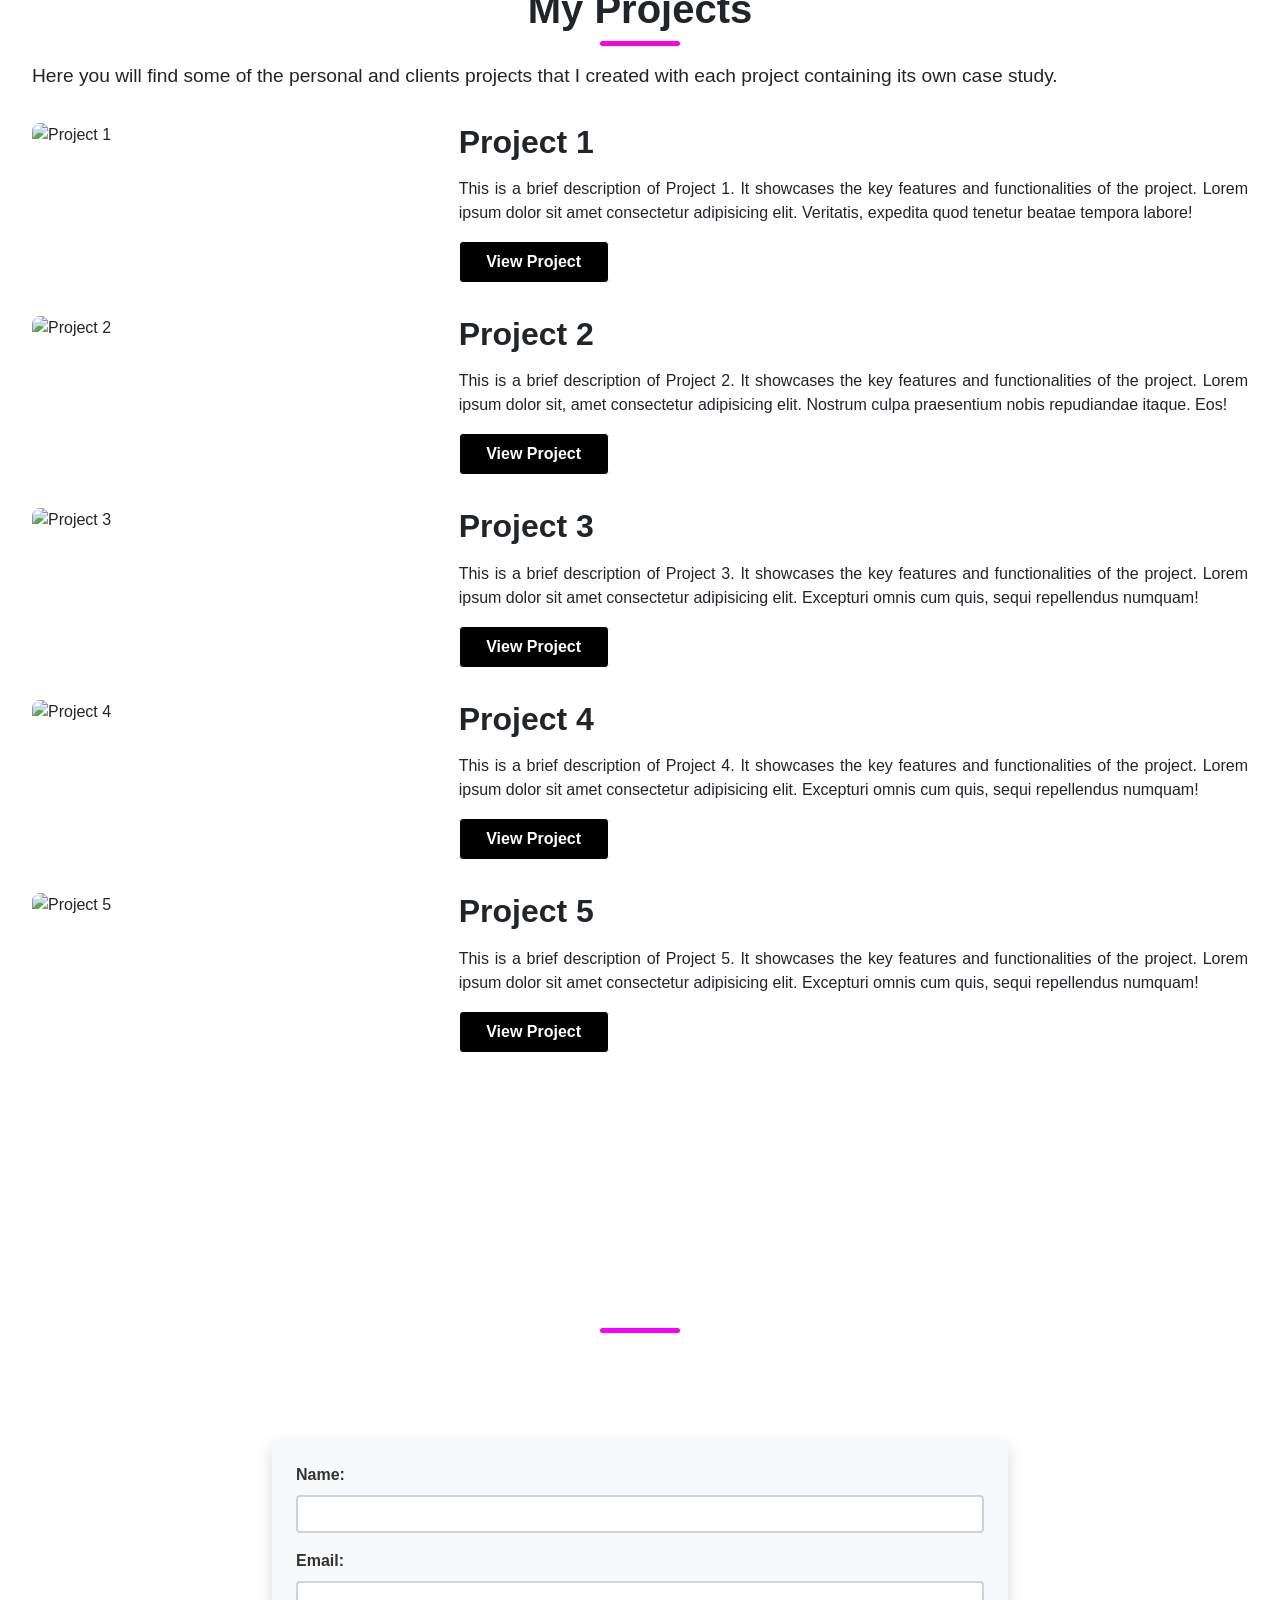
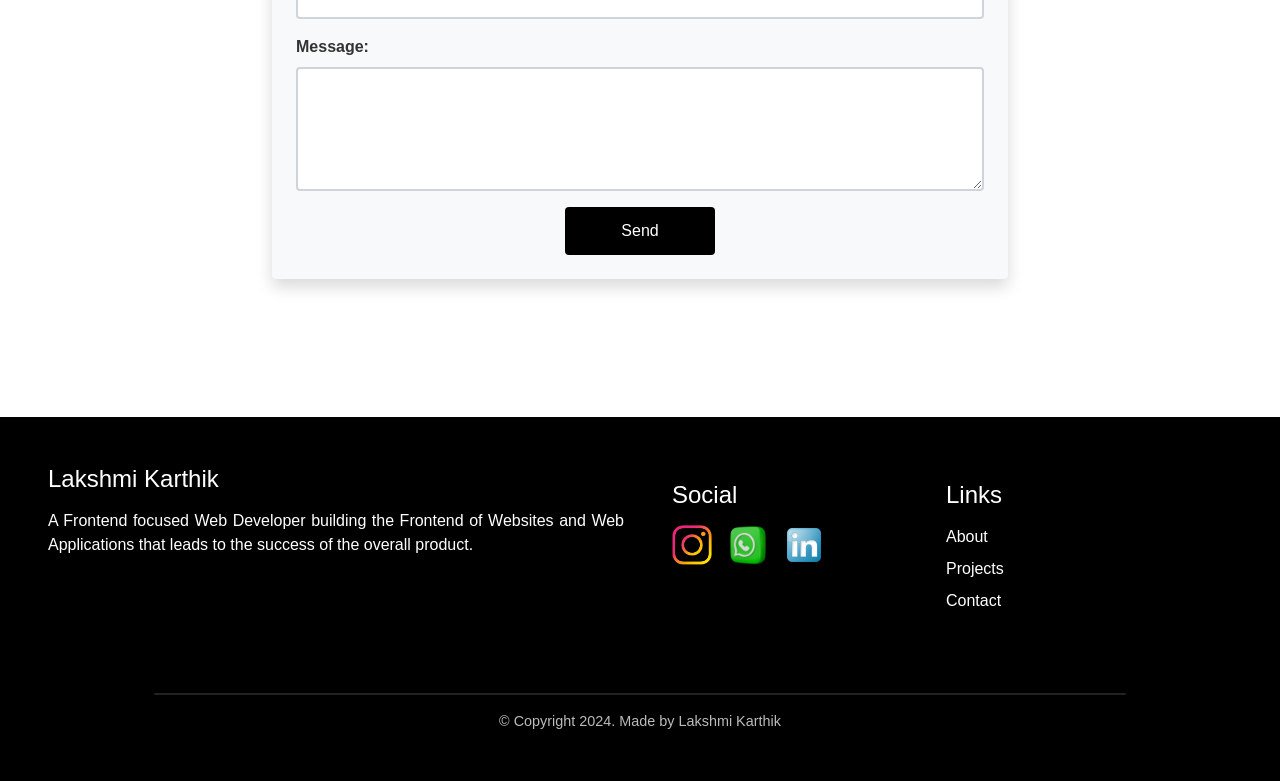
==== commit a5e9c607: "Update index.html" ====
--- a/index.html
+++ b/index.html
@@ -363,7 +363,7 @@
                 <div class="footer-center">
                   <h2>Social</h2>
                   <div class="social-media">
-                    <a href="#"><img src="./insta logo.webp" alt="Insta"></a>
+                    <a href="#"><img src="./insta logo 2.png" alt="Insta"></a>
                     <a href="#"><img src="./whatsapp logo.webp" alt="Whats App"></a>
                     <a href="#"><img src="./linkedin-logo.png" alt="LinkedIn"></a>
                   </div>
